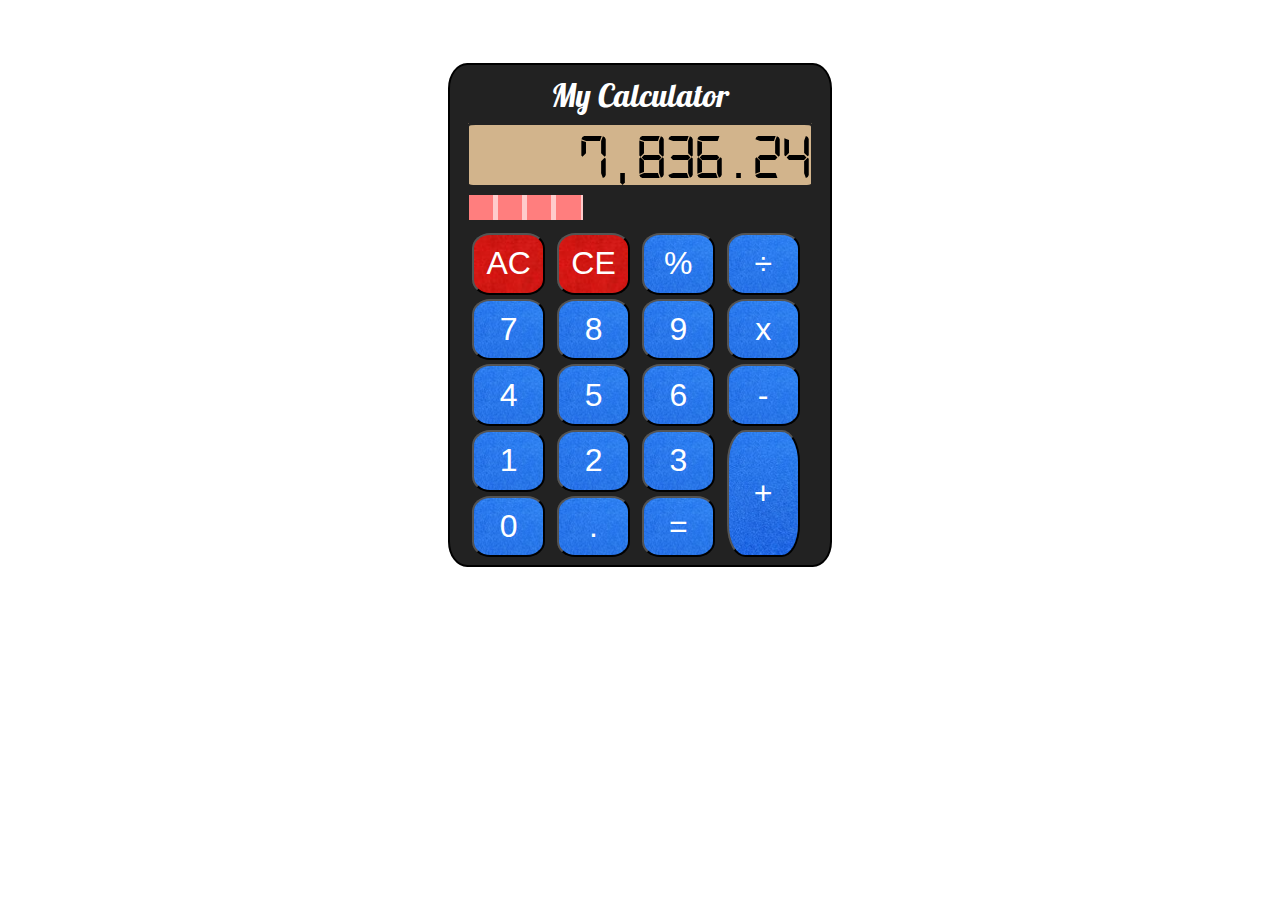
==== Calculator/index.html @ c6a85435 "Created calculator project" ====
<html>
<head>
	<title>Calculator</title>
	<link href='https://fonts.googleapis.com/css?family=Lobster' rel='stylesheet' type='text/css'>
	<link rel="stylesheet" type="text/css" href="css/style.css">
</head>
<body>
	<div class='wrapper'>
		<div class='calc-body'>
			<div class='calc-title'>
				My Calculator
				<!-- .calc-title -->
			</div>
			<div class='calc-display'>
				<span id='calcDisplayLabel'>7,836.24</span>
				<!-- .calc-display -->
			</div>
			<div class='calc-solar'>
				<div class='calc-solar-well'></div>
				<div class='calc-solar-well'></div>
				<div class='calc-solar-well'></div>
				<div class='calc-solar-end'></div>
				<!-- .calc-solar -->
			</div>
			<table class='calc-buttons'>
				<tr class='calc-button-row'>
					<td class='calc-button red'>
						<button id='ac'>AC</button>
						<!-- .calc-button -->
					</td>
					<td class='calc-button red'>
						<button id='ce'>CE</button>
						<!-- .calc-button -->
					</td>
					<td class='calc-button'>
						<button id='perc'>%</button>
						<!-- .calc-button -->
					</td>
					<td class='calc-button'>
						<button id='div'>&divide;</button>
						<!-- .calc-button -->
					</td>
					<!-- .calc-button-row -->
				</tr>
				<tr class='calc-button-row'>
					<td class='calc-button'>
						<button id='seven'>7</button>
						<!-- .calc-button -->
					</td>
					<td class='calc-button'>
						<button id='eight'>8</button>
						<!-- .calc-button -->
					</td>
					<td class='calc-button'>
						<button id='nine'>9</button>
						<!-- .calc-button -->
					</td>
					<td class='calc-button'>
						<button id='mult'>x</button>
						<!-- .calc-button -->
					</td>
					<!-- .calc-button-row -->
				</tr>
				<tr class='calc-button-row'>
					<td class='calc-button'>
						<button id='four'>4</button>
						<!-- .calc-button -->
					</td>
					<td class='calc-button'>
						<button id='five'>5</button>
						<!-- .calc-button -->
					</td>
					<td class='calc-button'>
						<button id='six'>6</button>
						<!-- .calc-button -->
					</td>
					<td class='calc-button'>
						<button id='sub'>-</button>
						<!-- .calc-button -->
					</td>
					<!-- .calc-button-row -->
				</tr>
				<tr class='calc-button-row'>
					<td class='calc-button'>
						<button id='one'>1</button>
						<!-- .calc-button -->
					</td>
					<td class='calc-button'>
						<button id='two'>2</button>
						<!-- .calc-button -->
					</td>
					<td class='calc-button'>
						<button id='three'>3</button>
						<!-- .calc-button -->
					</td>
					<td class='calc-button' rowspan=2>
						<button id='add'>+</button>
						<!-- .calc-button -->
					</td>
					<!-- .calc-button-row -->
				</tr>
				<tr class='calc-button-row'>
					<td class='calc-button'>
						<button id='zero'>0</button>
						<!-- .calc-button -->
					</td>
					<td class='calc-button'>
						<button id='dot'>.</button>
						<!-- .calc-button -->
					</td>
					<td class='calc-button'>
						<button id='equals'>=</button>
						<!-- .calc-button -->
					</td>
					<!-- .calc-button-row -->
				</tr>
			</table>

			<!-- .calc-body -->
		</div>
		<!-- .wrapper -->
	</div>
</body>
</html>
---- Calculator/css/style.css ----
@font-face {
  font-family: "DigitalMono";
  src: url("../fonts/digital-7-mono.ttf") format('truetype');
  font-weight: normal;
  font-style: normal;
}
.calc-body {
  width: 30%;
  height: 500px;
  min-width: 350px;
  min-height: 500px;
  background-color: #222;
  border-radius: 5%;
  border: #000 2px solid;
  margin: 5% auto;
}
.calc-title {
  text-align: center;
  color: #fff;
  margin-top: 10px;
  font-size: 2em;
  font-weight: 400;
  font-family: 'Lobster', cursive;
}
.calc-display {
  width: 90%;
  height: 12%;
  margin: 10px auto;
  border-radius: 2%;
  background-color: #d2b48c;
}
.calc-display span {
  width: 100%;
  float: right;
  text-align: right;
  font-family: DigitalMono;
  font-size: 4em;
}
.calc-solar {
  width: 30%;
  height: 5%;
  margin: 5px 0 0 5%;
  background-color: #fcc;
}
.calc-solar .calc-solar-well {
  display: inline-block;
  overflow: hidden;
  width: 21%;
  height: 100%;
  margin-right: 1%;
  background-color: rgba(255,10,10,0.4);
}
.calc-solar .calc-solar-end {
  display: inline-block;
  overflow: hidden;
  width: 22%;
  height: 100%;
  margin-right: 0px;
  background-color: rgba(255,10,10,0.4);
}
.calc-buttons {
  width: 90%;
  height: 330px;
  margin: 10px auto;
  table-layout: fixed;
}
.calc-buttons .calc-button-row {
  height: 20%;
}
.calc-buttons .calc-button-row .calc-button button {
  width: 90%;
  height: 100%;
  margin: 0 auto;
  font-size: 2em;
  color: #fff;
  border-radius: 25%;
  background: url("../img/blue.jpg");
}
.calc-buttons .calc-button-row .red button {
  background: url("../img/red.jpg");
}
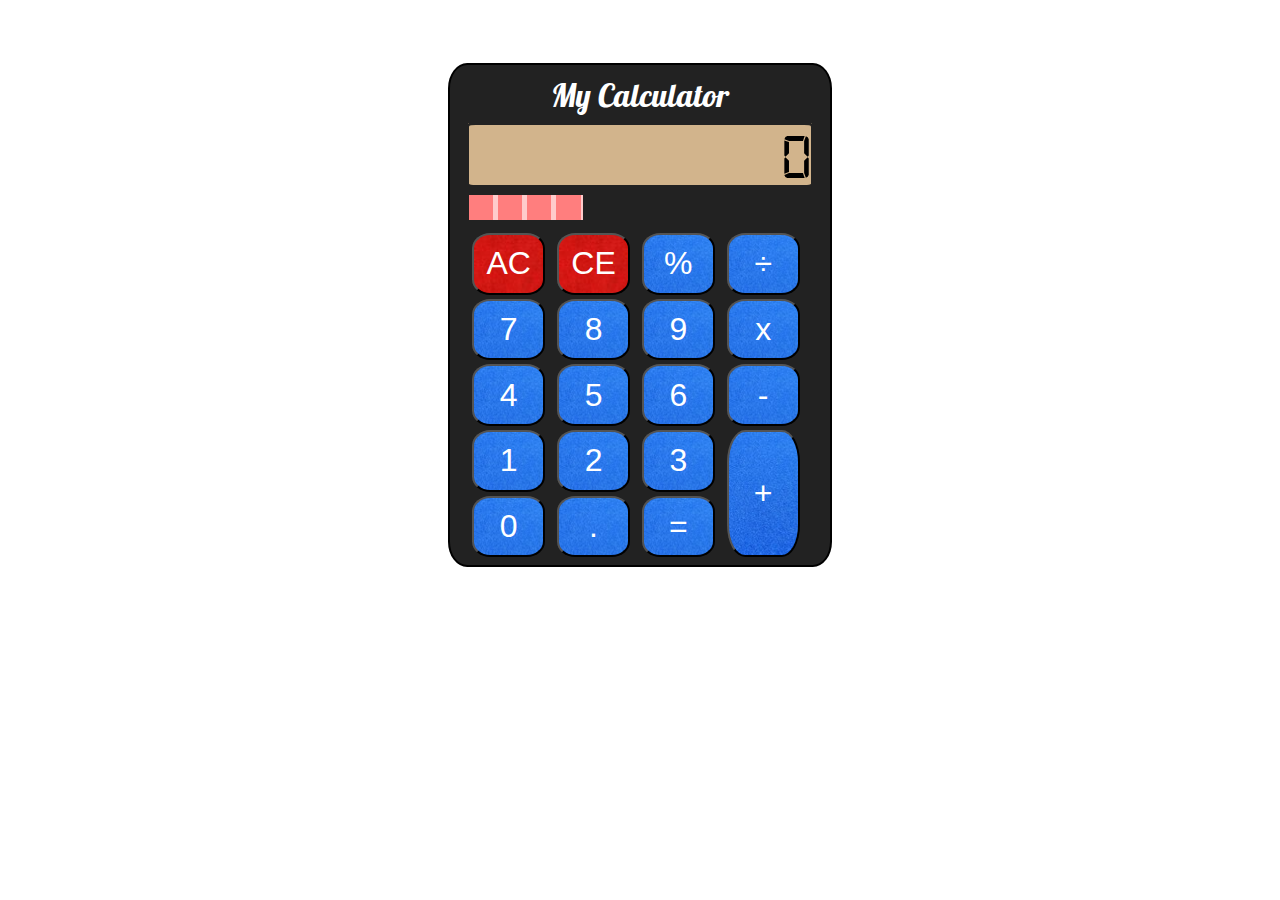
==== commit e7dd58a6: "Completed Calculator" ====
--- a/Calculator/index.html
+++ b/Calculator/index.html
@@ -1,3 +1,4 @@
+<!DOCTYPE html>
 <html>
 <head>
 	<title>Calculator</title>
@@ -12,7 +13,7 @@
 				<!-- .calc-title -->
 			</div>
 			<div class='calc-display'>
-				<span id='calcDisplayLabel'>7,836.24</span>
+				<span id='calcDisplayLabel'>0</span>
 				<!-- .calc-display -->
 			</div>
 			<div class='calc-solar'>
@@ -43,15 +44,15 @@
 					<!-- .calc-button-row -->
 				</tr>
 				<tr class='calc-button-row'>
-					<td class='calc-button'>
+					<td class='calc-button number'>
 						<button id='seven'>7</button>
 						<!-- .calc-button -->
 					</td>
-					<td class='calc-button'>
+					<td class='calc-button number'>
 						<button id='eight'>8</button>
 						<!-- .calc-button -->
 					</td>
-					<td class='calc-button'>
+					<td class='calc-button number'>
 						<button id='nine'>9</button>
 						<!-- .calc-button -->
 					</td>
@@ -62,34 +63,34 @@
 					<!-- .calc-button-row -->
 				</tr>
 				<tr class='calc-button-row'>
-					<td class='calc-button'>
+					<td class='calc-button number'>
 						<button id='four'>4</button>
 						<!-- .calc-button -->
 					</td>
-					<td class='calc-button'>
+					<td class='calc-button number'>
 						<button id='five'>5</button>
 						<!-- .calc-button -->
 					</td>
-					<td class='calc-button'>
+					<td class='calc-button number'>
 						<button id='six'>6</button>
 						<!-- .calc-button -->
 					</td>
-					<td class='calc-button'>
+					<td class='calc-button number'>
 						<button id='sub'>-</button>
 						<!-- .calc-button -->
 					</td>
 					<!-- .calc-button-row -->
 				</tr>
 				<tr class='calc-button-row'>
-					<td class='calc-button'>
+					<td class='calc-button number'>
 						<button id='one'>1</button>
 						<!-- .calc-button -->
 					</td>
-					<td class='calc-button'>
+					<td class='calc-button number'>
 						<button id='two'>2</button>
 						<!-- .calc-button -->
 					</td>
-					<td class='calc-button'>
+					<td class='calc-button number'>
 						<button id='three'>3</button>
 						<!-- .calc-button -->
 					</td>
@@ -100,7 +101,7 @@
 					<!-- .calc-button-row -->
 				</tr>
 				<tr class='calc-button-row'>
-					<td class='calc-button'>
+					<td class='calc-button number'>
 						<button id='zero'>0</button>
 						<!-- .calc-button -->
 					</td>
@@ -120,5 +121,7 @@
 		</div>
 		<!-- .wrapper -->
 	</div>
+	<script src='http://cdnjs.cloudflare.com/ajax/libs/jquery/2.1.3/jquery.min.js'></script>
+	<script src='js/index.js'></script>
 </body>
 </html>